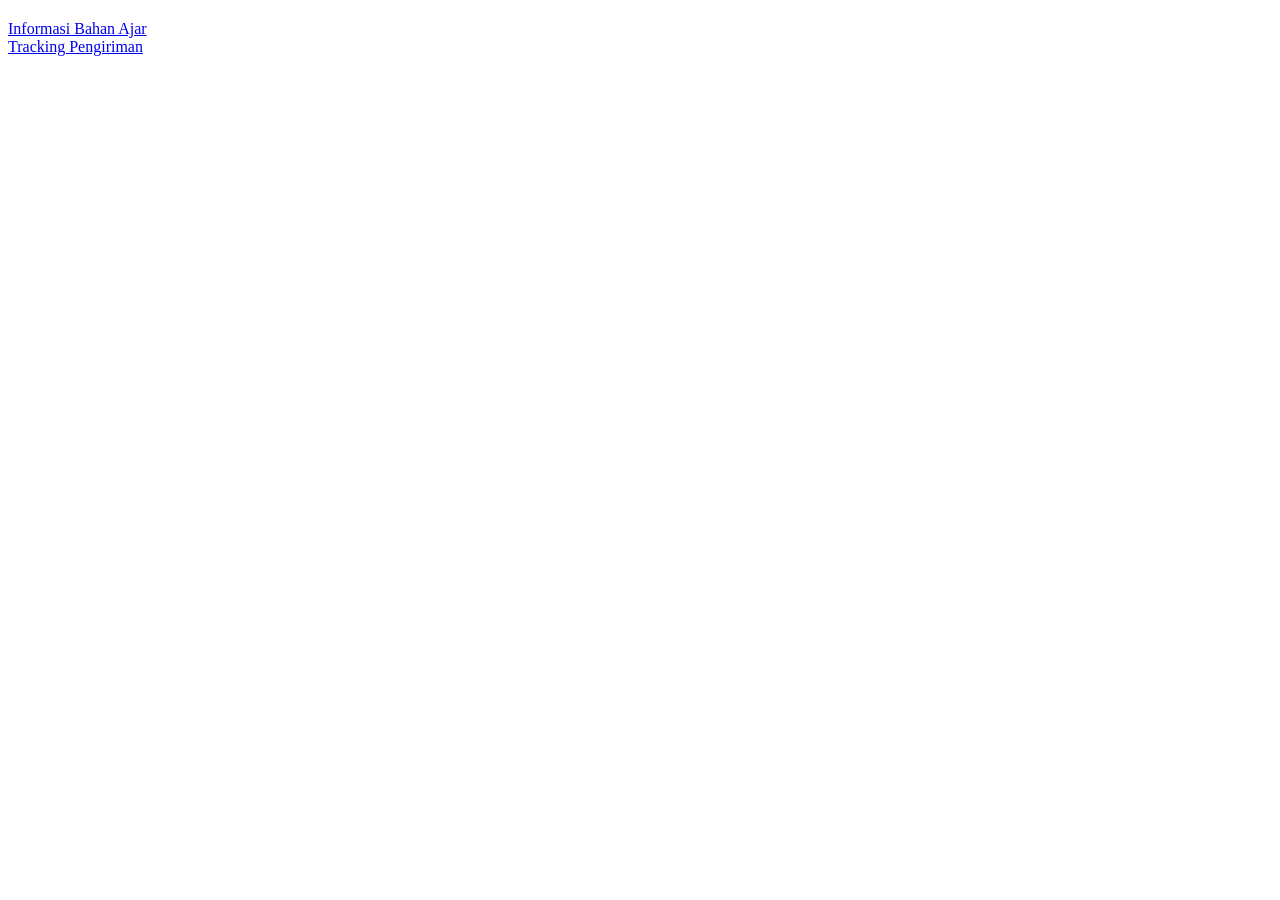
==== dashboard.html @ 467c5ba4 "Rename dashboard.html.txt to dashboard.html" ====
<!DOCTYPE html>
<html>
<head>
  <title>Dashboard</title>
  <link rel="stylesheet" href="css/style.css">
</head>
<body>

<div class="container">
  <h2 id="greeting"></h2>

  <a href="stok.html">Informasi Bahan Ajar</a><br>
  <a href="tracking.html">Tracking Pengiriman</a>
</div>

<script src="js/script.js"></script>
</body>
</html>
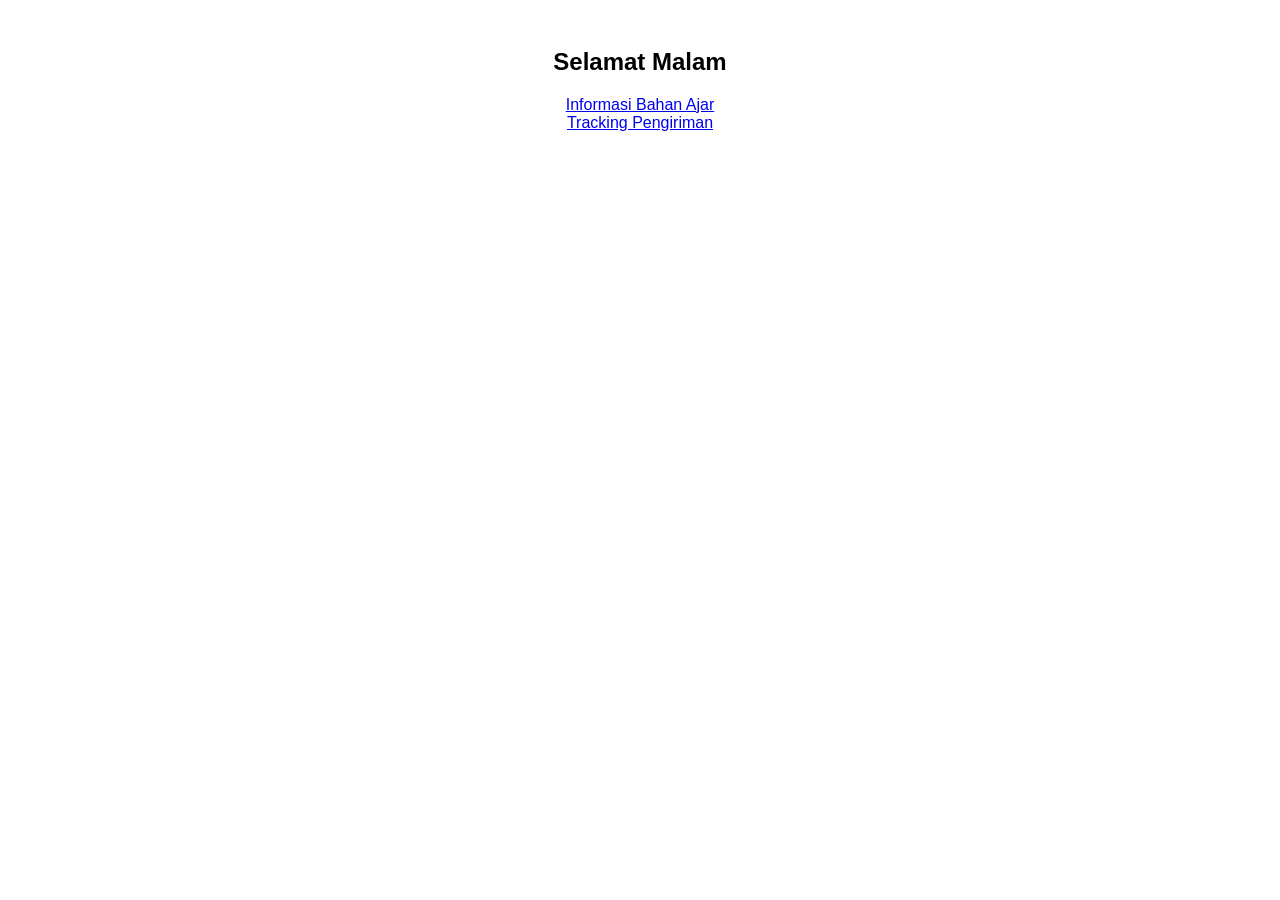
==== commit 97bc454d: "Update dashboard.html" ====
--- a/dashboard.html
+++ b/dashboard.html
@@ -9,7 +9,7 @@
 <div class="container">
   <h2 id="greeting"></h2>
 
-  <a href="stok.html">Informasi Bahan Ajar</a><br>
+  <a href="stock.html">Informasi Bahan Ajar</a><br>
   <a href="tracking.html">Tracking Pengiriman</a>
 </div>
 
--- a/css/style.css
+++ b/css/style.css
@@ -0,0 +1,50 @@
+body {
+  font-family: Arial;
+  text-align: center;
+}
+
+.bg {
+  background: #e3f2fd;
+}
+
+.container {
+  padding: 20px;
+}
+
+.card {
+  background: white;
+  padding: 20px;
+  margin: auto;
+  margin-top: 100px;
+  width: 300px;
+}
+
+input {
+  width: 100%;
+  padding: 10px;
+  margin: 8px 0;
+}
+
+.btn {
+  width: 100%;
+  padding: 10px;
+  background: #2196f3;
+  color: white;
+  border: none;
+  cursor: pointer;
+}
+
+.modal {
+  display: none;
+  position: fixed;
+  background: rgba(0,0,0,0.5);
+  width: 100%;
+  height: 100%;
+}
+
+.modal-box {
+  background: white;
+  padding: 20px;
+  margin: 15% auto;
+  width: 250px;
+}
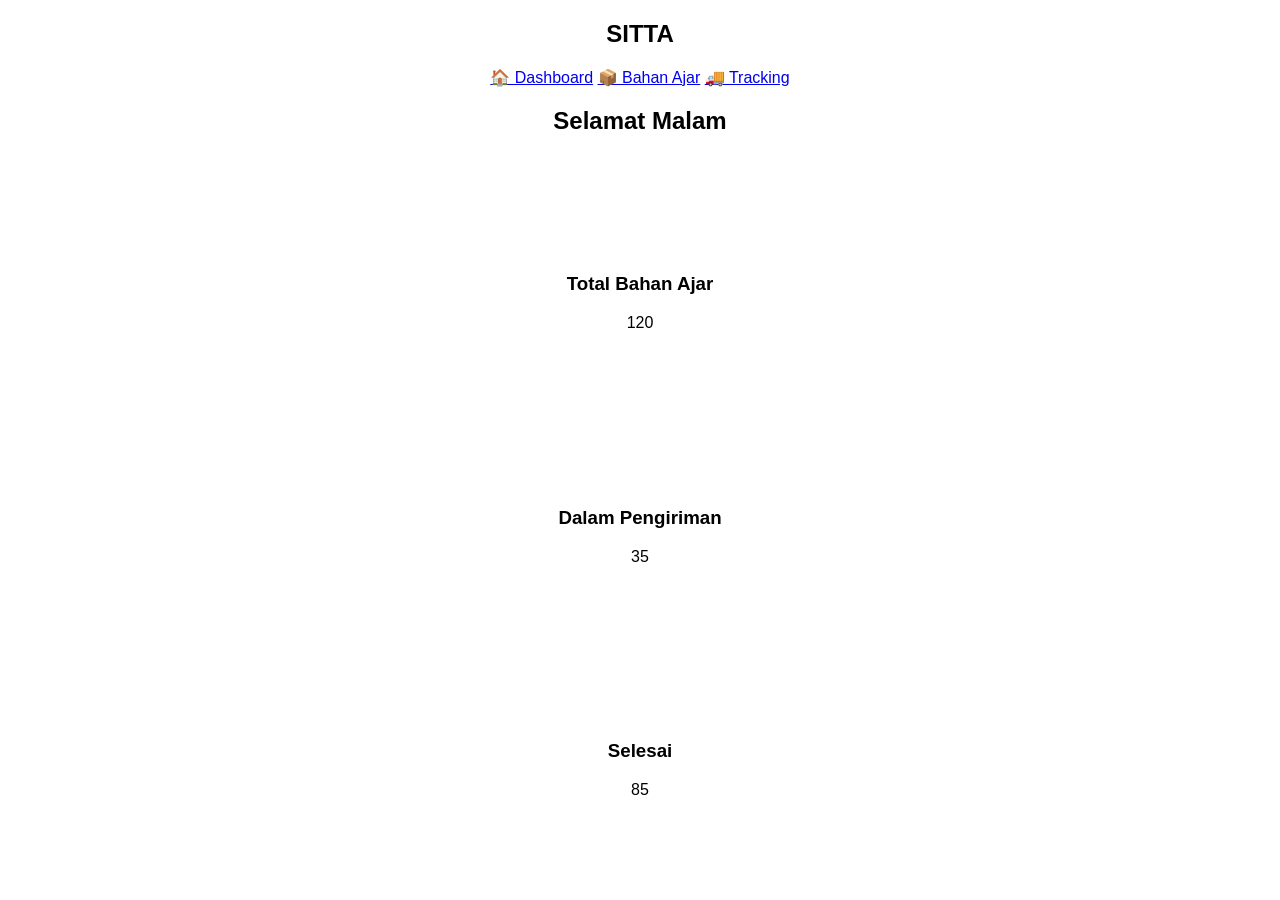
==== commit 5ab3534a: "Update dashboard.html" ====
--- a/dashboard.html
+++ b/dashboard.html
@@ -6,11 +6,38 @@
 </head>
 <body>
 
-<div class="container">
-  <h2 id="greeting"></h2>
+<div class="layout">
 
-  <a href="stock.html">Informasi Bahan Ajar</a><br>
-  <a href="tracking.html">Tracking Pengiriman</a>
+  <!-- Sidebar -->
+  <div class="sidebar">
+    <h2>SITTA</h2>
+    <a href="dashboard.html">🏠 Dashboard</a>
+    <a href="stock.html">📦 Bahan Ajar</a>
+    <a href="tracking.html">🚚 Tracking</a>
+  </div>
+
+  <!-- Main -->
+  <div class="main">
+    <h2 id="greeting"></h2>
+
+    <div class="card-container">
+      <div class="card">
+        <h3>Total Bahan Ajar</h3>
+        <p>120</p>
+      </div>
+
+      <div class="card">
+        <h3>Dalam Pengiriman</h3>
+        <p>35</p>
+      </div>
+
+      <div class="card">
+        <h3>Selesai</h3>
+        <p>85</p>
+      </div>
+    </div>
+  </div>
+
 </div>
 
 <script src="js/script.js"></script>
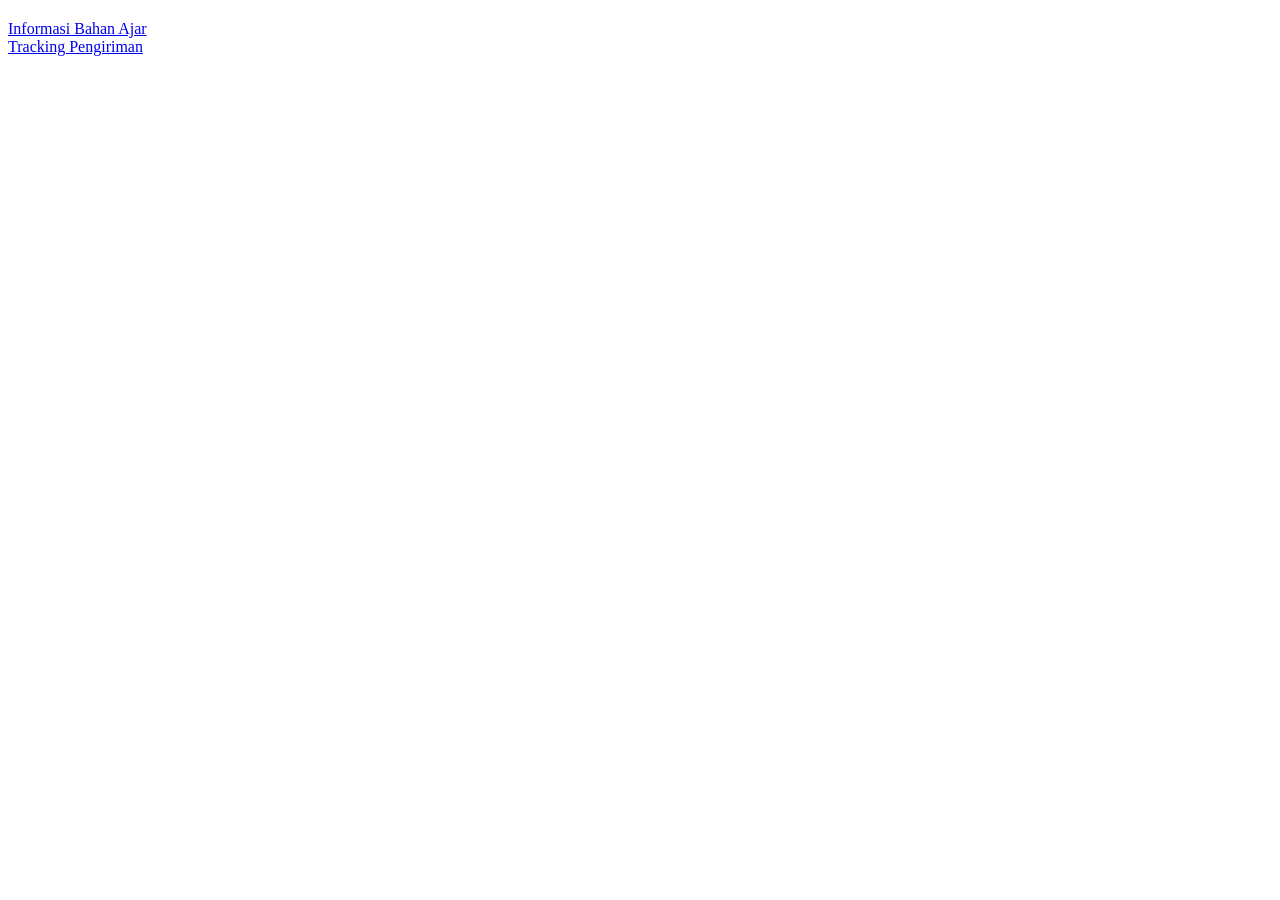
==== commit f559ab94: "Add files via upload" ====
--- a/dashboard.html
+++ b/dashboard.html
@@ -6,40 +6,13 @@
 </head>
 <body>
 
-<div class="layout">
+<div class="container">
+  <h2 id="greeting"></h2>
 
-  <!-- Sidebar -->
-  <div class="sidebar">
-    <h2>SITTA</h2>
-    <a href="dashboard.html">🏠 Dashboard</a>
-    <a href="stock.html">📦 Bahan Ajar</a>
-    <a href="tracking.html">🚚 Tracking</a>
-  </div>
-
-  <!-- Main -->
-  <div class="main">
-    <h2 id="greeting"></h2>
-
-    <div class="card-container">
-      <div class="card">
-        <h3>Total Bahan Ajar</h3>
-        <p>120</p>
-      </div>
-
-      <div class="card">
-        <h3>Dalam Pengiriman</h3>
-        <p>35</p>
-      </div>
-
-      <div class="card">
-        <h3>Selesai</h3>
-        <p>85</p>
-      </div>
-    </div>
-  </div>
-
+  <a href="stok.html">Informasi Bahan Ajar</a><br>
+  <a href="tracking.html">Tracking Pengiriman</a>
 </div>
 
 <script src="js/script.js"></script>
 </body>
-</html>
+</html>
